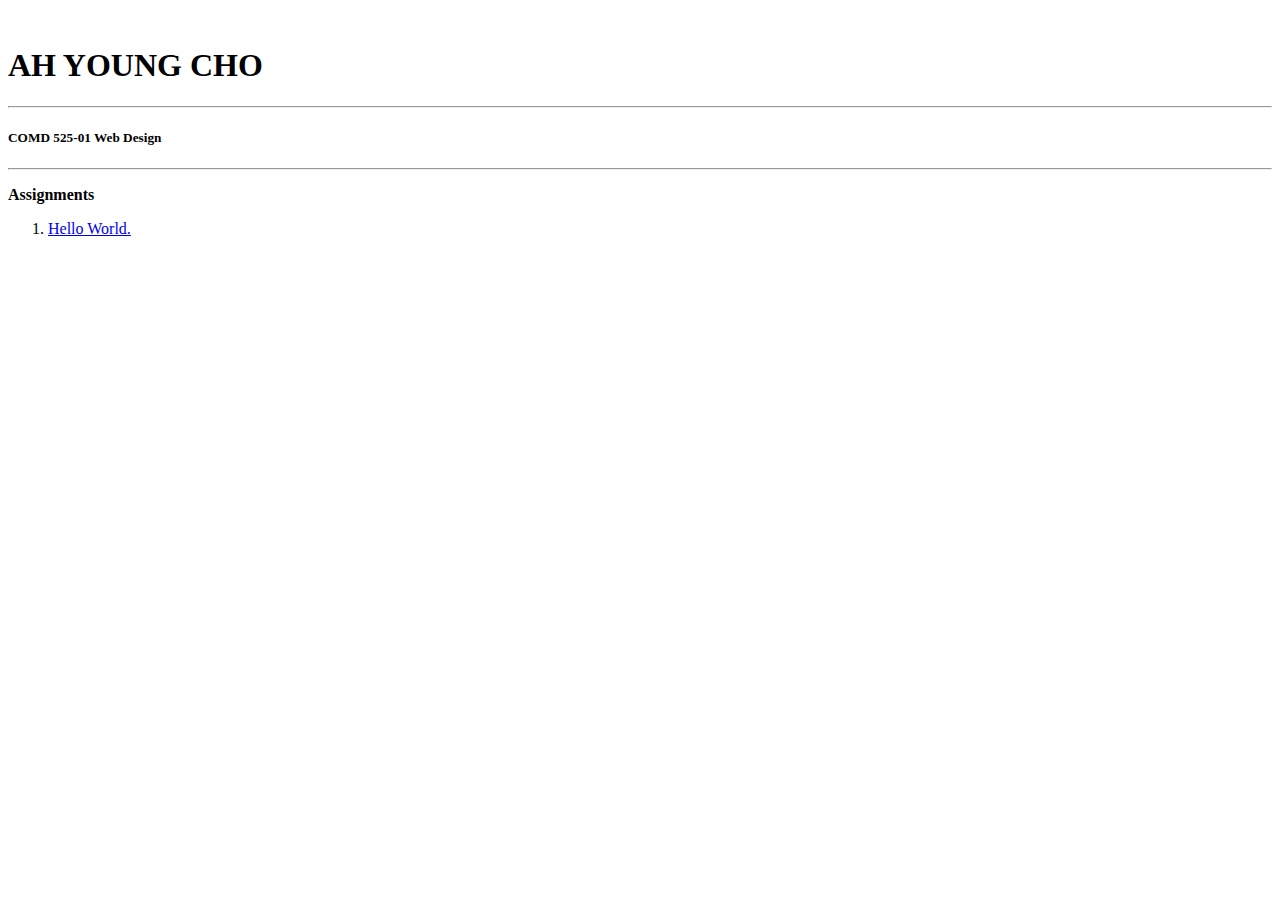
==== index.html @ e2062124 "index" ====
<html>
    <head>
        <title>Ah Young Cho</title>
    </head>
    <body>
        <br>
        <h1>AH YOUNG CHO</h1>
        <hr>
        <h5>COMD 525-01 Web Design</h5>
        <hr>
        
        <p><strong>Assignments</strong></p>
        <ol>
            <li><a href="helloworld.html">Hello World.</a></li>
        </ol>
    </body>
</html>
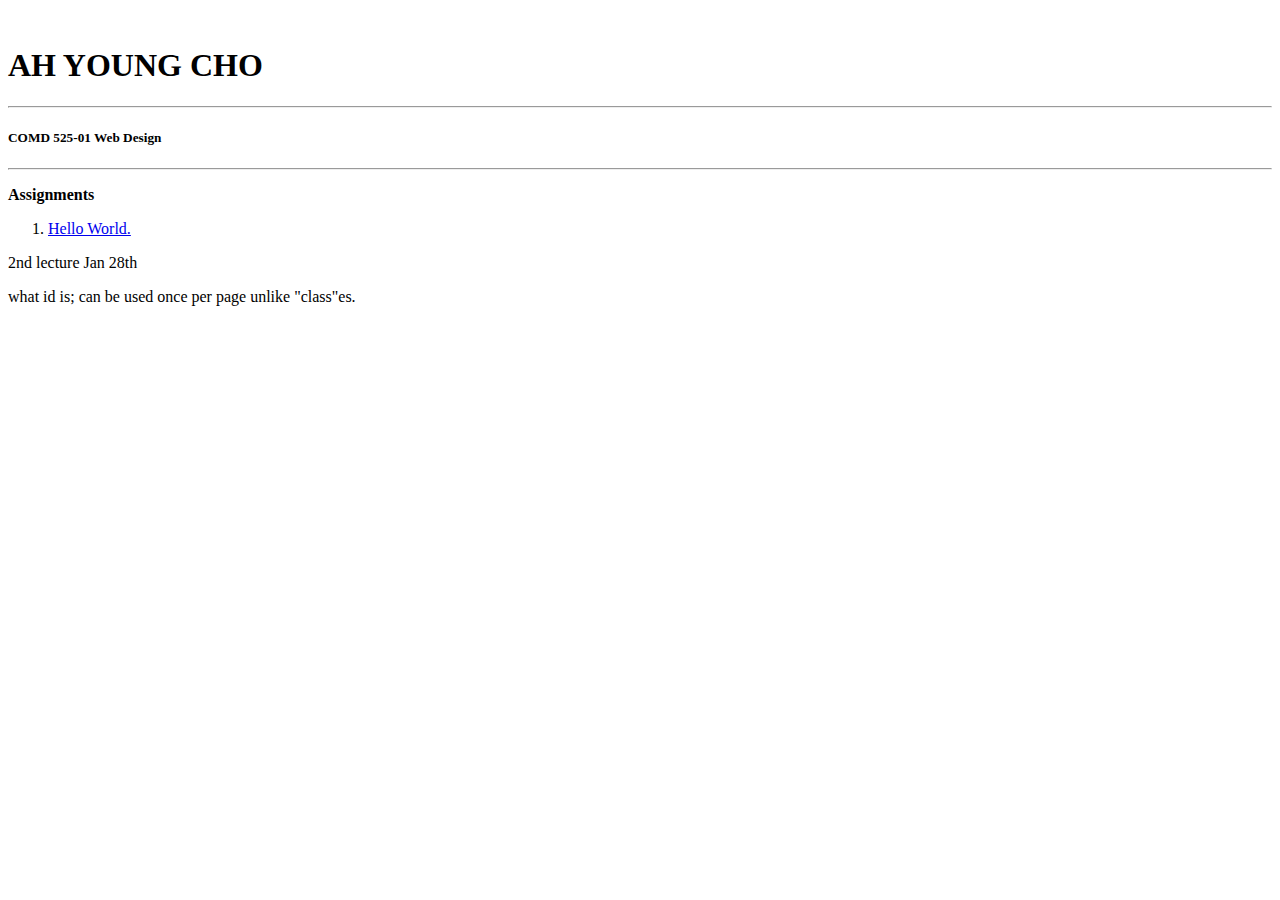
==== commit 47e551b0: "secondlecture" ====
--- a/index.html
+++ b/index.html
@@ -1,6 +1,7 @@
 <html>
     <head>
         <title>Ah Young Cho</title>
+        <link href="css/style.css" rel="stylesheet" type="text/css">    
     </head>
     <body>
         <br>
@@ -8,10 +9,11 @@
         <hr>
         <h5>COMD 525-01 Web Design</h5>
         <hr>
-        
         <p><strong>Assignments</strong></p>
         <ol>
             <li><a href="helloworld.html">Hello World.</a></li>
         </ol>
+        <p class="special">2nd lecture Jan 28th</p>
+        <p id="first">what id is; can be used once per page unlike "class"es.</p>
     </body>
 </html>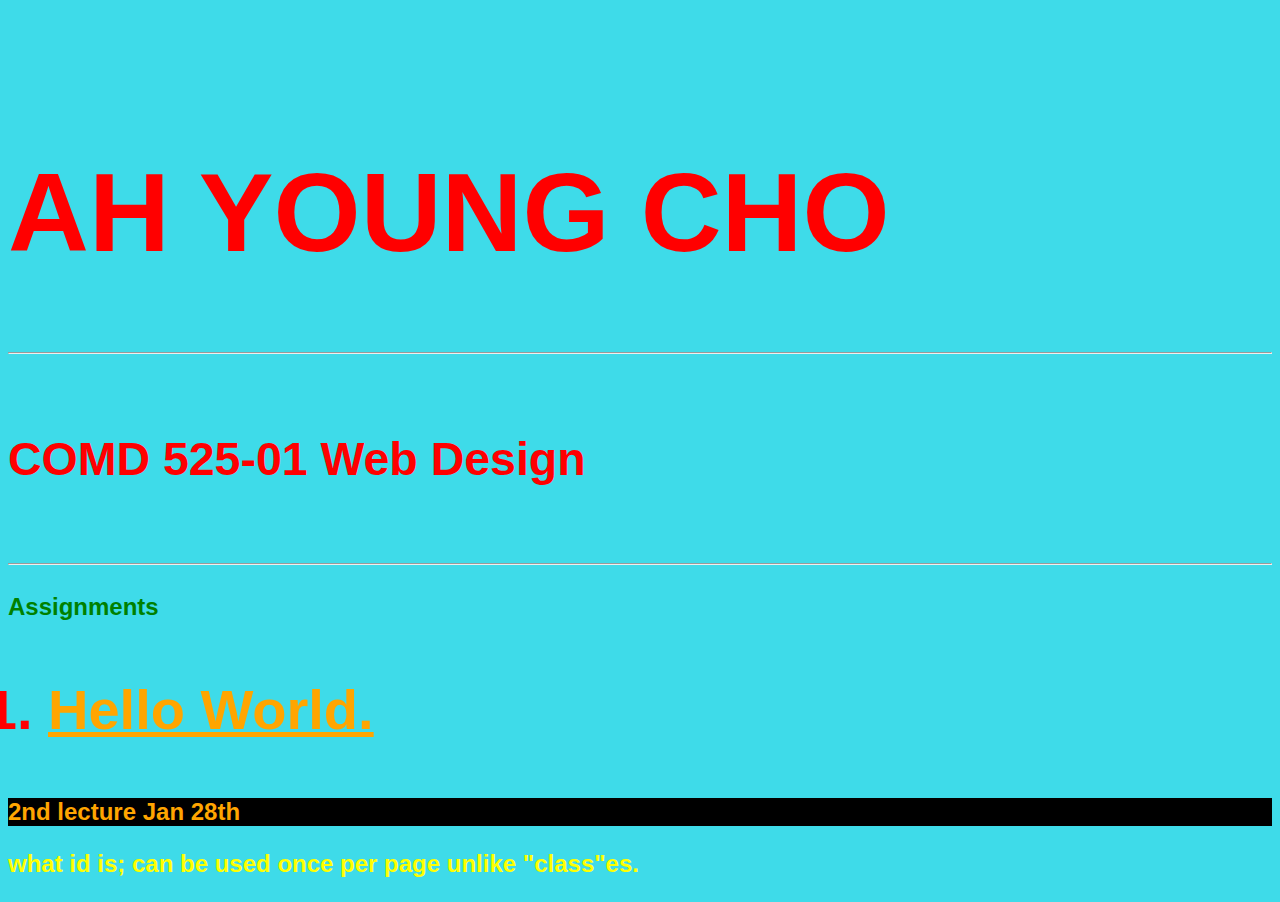
==== commit 7e682fe4: "secondlecture" ====
--- a/index.html
+++ b/index.html
@@ -1,7 +1,7 @@
 <html>
     <head>
         <title>Ah Young Cho</title>
-        <link href="css/style.css" rel="stylesheet" type="text/css">    
+        <link href="whatever.css" rel="stylesheet" type="text/css">    
     </head>
     <body>
         <br>
--- a/whatever.css
+++ b/whatever.css
@@ -0,0 +1,23 @@
+body {
+    background-color: #3edbe9;
+    font-size: 56px;
+    font-family: Helvetica, Arial, sans-serif;
+    font-weight: bold;
+    color: red;
+}
+p{
+    font-size: 24px;
+    color: green;
+}
+#first {
+    color:yellow;
+}
+/*to use selective; classes*/
+.special {
+    color:orange;
+    background-color:black;
+}
+/*to change the color of anchor tags*/
+a {
+    color: orange;
+}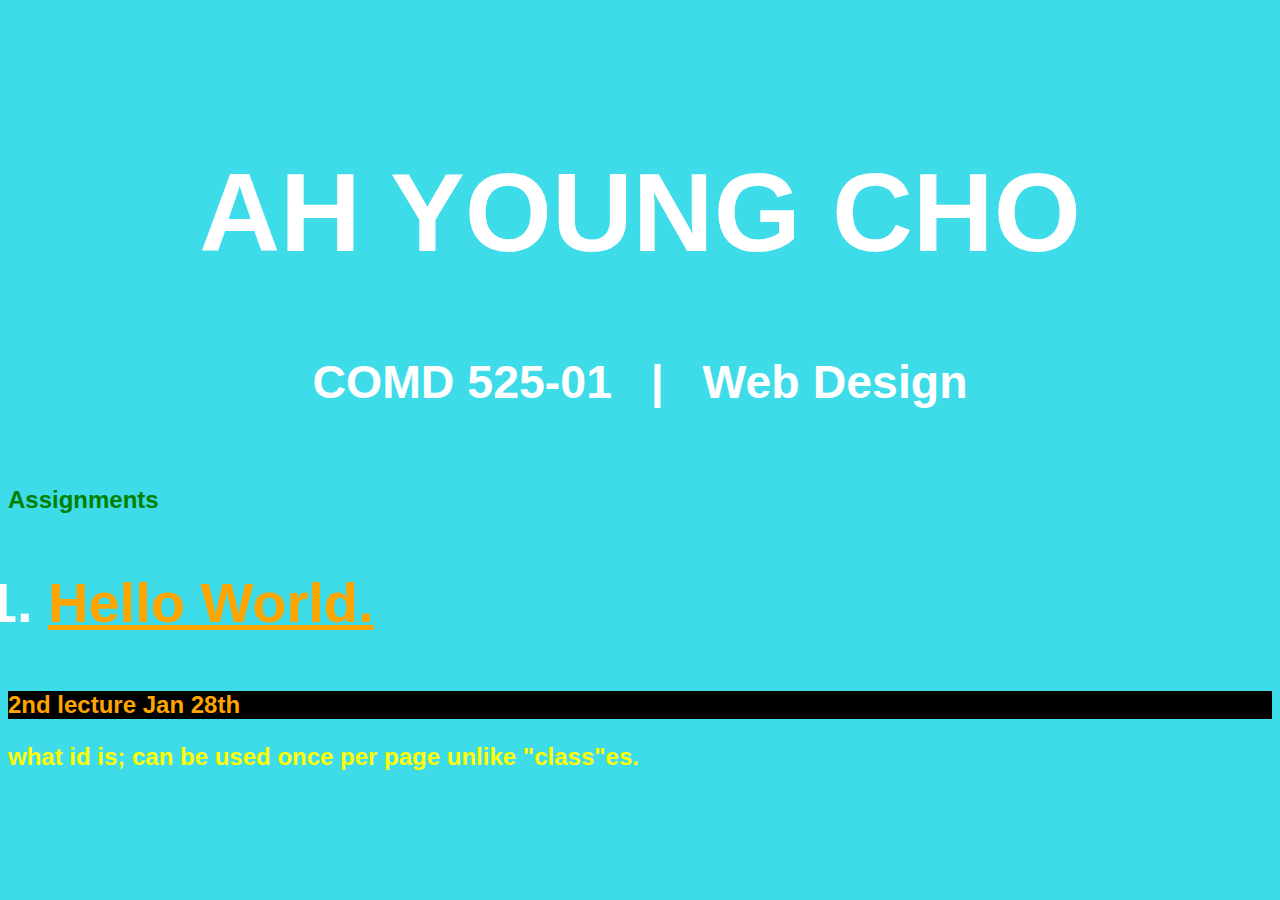
==== commit dab0bbc2: "after second lecture" ====
--- a/index.html
+++ b/index.html
@@ -4,11 +4,13 @@
         <link href="whatever.css" rel="stylesheet" type="text/css">    
     </head>
     <body>
+        
+        <div id="header">
         <br>
-        <h1>AH YOUNG CHO</h1>
-        <hr>
-        <h5>COMD 525-01 Web Design</h5>
-        <hr>
+        <center><h1> AH YOUNG CHO</h1>
+        <h5>COMD 525-01 &nbsp | &nbsp Web Design</h5></center>
+        </div>
+        
         <p><strong>Assignments</strong></p>
         <ol>
             <li><a href="helloworld.html">Hello World.</a></li>
--- a/whatever.css
+++ b/whatever.css
@@ -3,7 +3,7 @@
     font-size: 56px;
     font-family: Helvetica, Arial, sans-serif;
     font-weight: bold;
-    color: red;
+    color: white;
 }
 p{
     font-size: 24px;
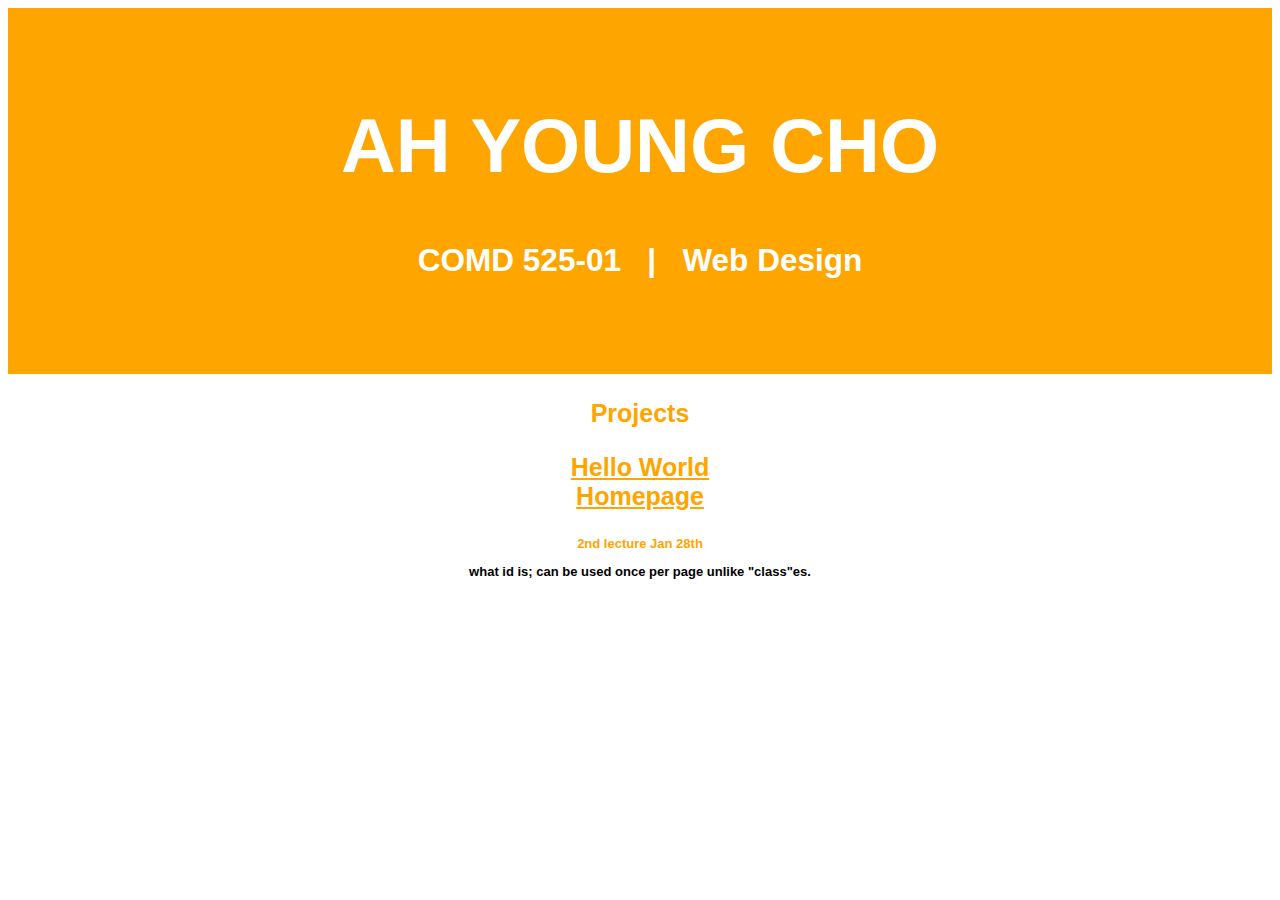
==== commit 3fa07d34: "fixing2" ====
--- a/index.html
+++ b/index.html
@@ -4,18 +4,21 @@
         <link href="whatever.css" rel="stylesheet" type="text/css">    
     </head>
     <body>
-        
         <div id="header">
         <br>
         <center><h1> AH YOUNG CHO</h1>
         <h5>COMD 525-01 &nbsp | &nbsp Web Design</h5></center>
+        <br>
         </div>
         
-        <p><strong>Assignments</strong></p>
-        <ol>
-            <li><a href="helloworld.html">Hello World.</a></li>
-        </ol>
+        <center><p><strong>Projects</strong></p>
+            <p> 
+            <a href="helloworld.html">Hello World</a> 
+            <br>
+            <a href="/">Homepage</a></li>
+            </p>
         <p class="special">2nd lecture Jan 28th</p>
         <p id="first">what id is; can be used once per page unlike "class"es.</p>
+        </center>
     </body>
 </html>--- a/whatever.css
+++ b/whatever.css
@@ -1,21 +1,31 @@
 body {
-    background-color: #3edbe9;
-    font-size: 56px;
+    background-color: white;
+    font-size: 38px;
     font-family: Helvetica, Arial, sans-serif;
     font-weight: bold;
     color: white;
 }
 p{
-    font-size: 24px;
-    color: green;
+    font-size: 25px;
+    color: orange;
+}
+#header{
+    background-color: orange;
 }
 #first {
-    color:yellow;
+    color:black;
+    font-size:13px;
+}
+ol {
+    color:orange;
+    font-size:25px;
+    text-align:center;
 }
 /*to use selective; classes*/
 .special {
     color:orange;
-    background-color:black;
+    background-color:white;
+    font-size: 13px;
 }
 /*to change the color of anchor tags*/
 a {
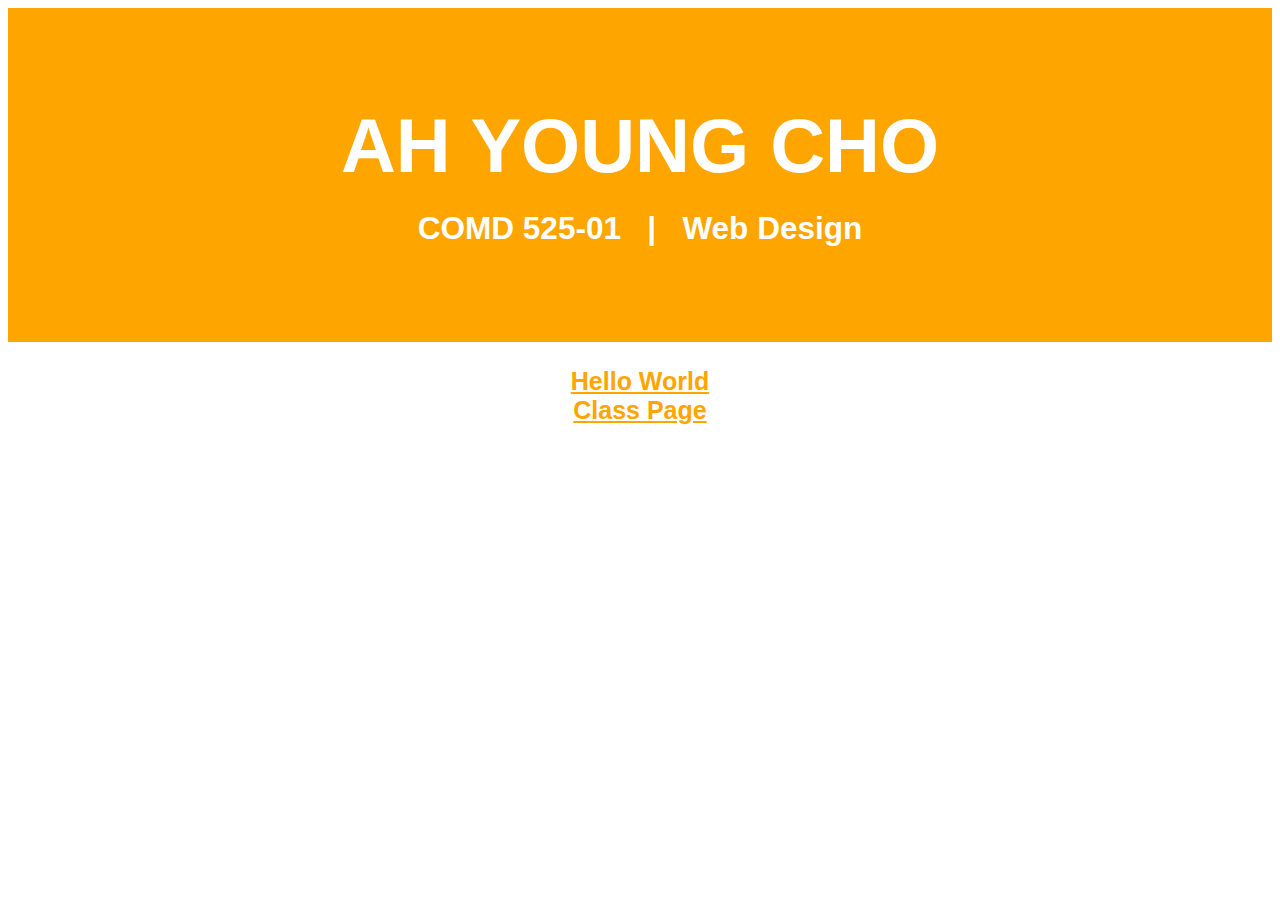
==== commit 74172d4d: "adjusting" ====
--- a/index.html
+++ b/index.html
@@ -11,14 +11,14 @@
         <br>
         </div>
         
-        <center><p><strong>Projects</strong></p>
+        <center>
             <p> 
             <a href="helloworld.html">Hello World</a> 
             <br>
-            <a href="/">Homepage</a></li>
+            <a href="classpage2/index.html">Class Page</a></li>
             </p>
-        <p class="special">2nd lecture Jan 28th</p>
-        <p id="first">what id is; can be used once per page unlike "class"es.</p>
+        <!--<p class="special">2nd lecture Jan 28th</p>
+        <p id="first">what id is; can be used once per page unlike "class"es.</p>!-->
         </center>
     </body>
 </html>--- a/whatever.css
+++ b/whatever.css
@@ -11,6 +11,11 @@
 }
 #header{
     background-color: orange;
+    margin-top:2px;
+    margin-bottom:2px;
+}
+h5{
+    margin-top:-30px;
 }
 #first {
     color:black;
